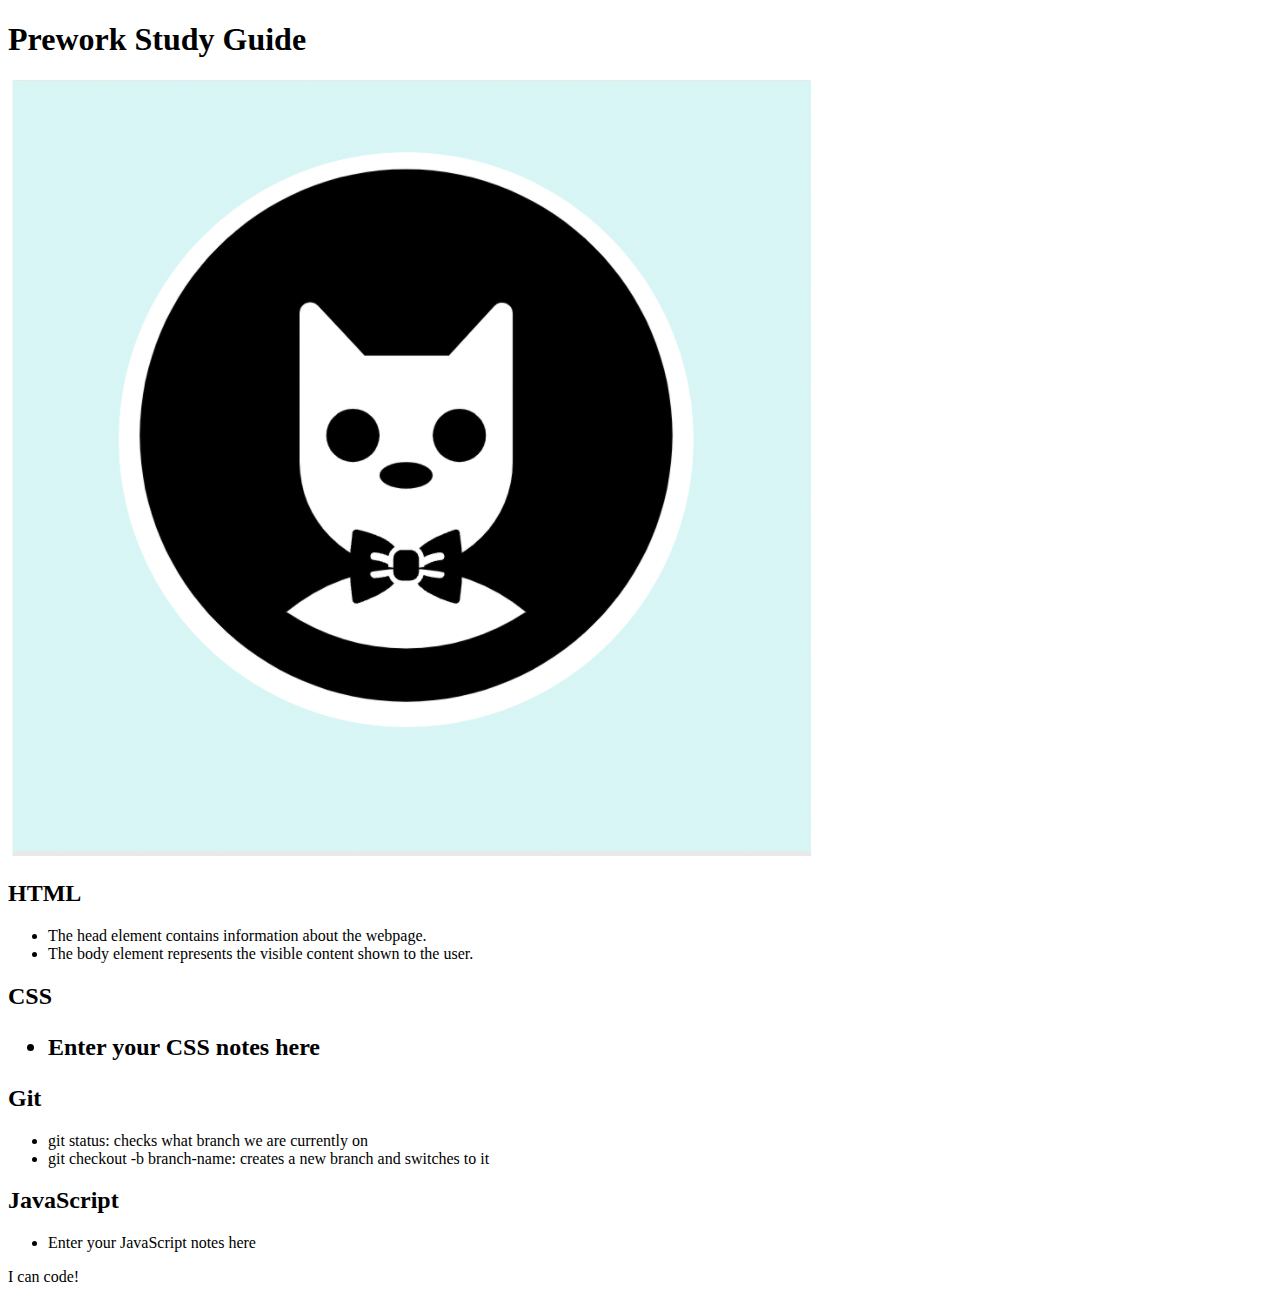
==== prework-study-guide/index.html @ 40711a9e "added code to HTML file" ====
<!DOCTYPE html>
<html lang="en">
  <head>
    <meta charset="UTF-8" />
    <meta http-equiv="X-UA-Compatible" content="IE=edge" />
    <meta name="viewport" content="width=device-width, initial-scale=1.0" />
    <title>Prework Study Guide</title>
  </head>
  <body>
    <header id="top">
      <h1>Prework Study Guide</h1>
      <img src="./assets/bowtie-cat.png" alt="Profile image of cat wearing a bow tie." />
    </header>
    <main>
      <section class="card" id="html-section">
        <h2>HTML</h2>
        <ul>
          <li>The head element contains information about the webpage.</li>
          <li>The body element represents the visible content shown to the user.</li>
        </ul>
      </section>
   
      <section class="card" id="css-section">
        <h2>CSS<h2>
          <ul>
            <li>Enter your CSS notes here</li>
          </ul>
      </section>
   
      <section class="card" id="git-section">
        <h2>Git</h2>
        <ul>
          <li>git status: checks what branch we are currently on</li>
          <li>git checkout -b branch-name: creates a new branch and switches to it</li>
        </ul>
      </section>
   
      <section class="card" id="javascript-section">
        <h2>JavaScript</h2>
        <ul>
          <li>Enter your JavaScript notes here</li>
        </ul>
      </section>
    </main>

    <footer>
      <p>I can code!</p>
    </footer>
  </body>
</html>
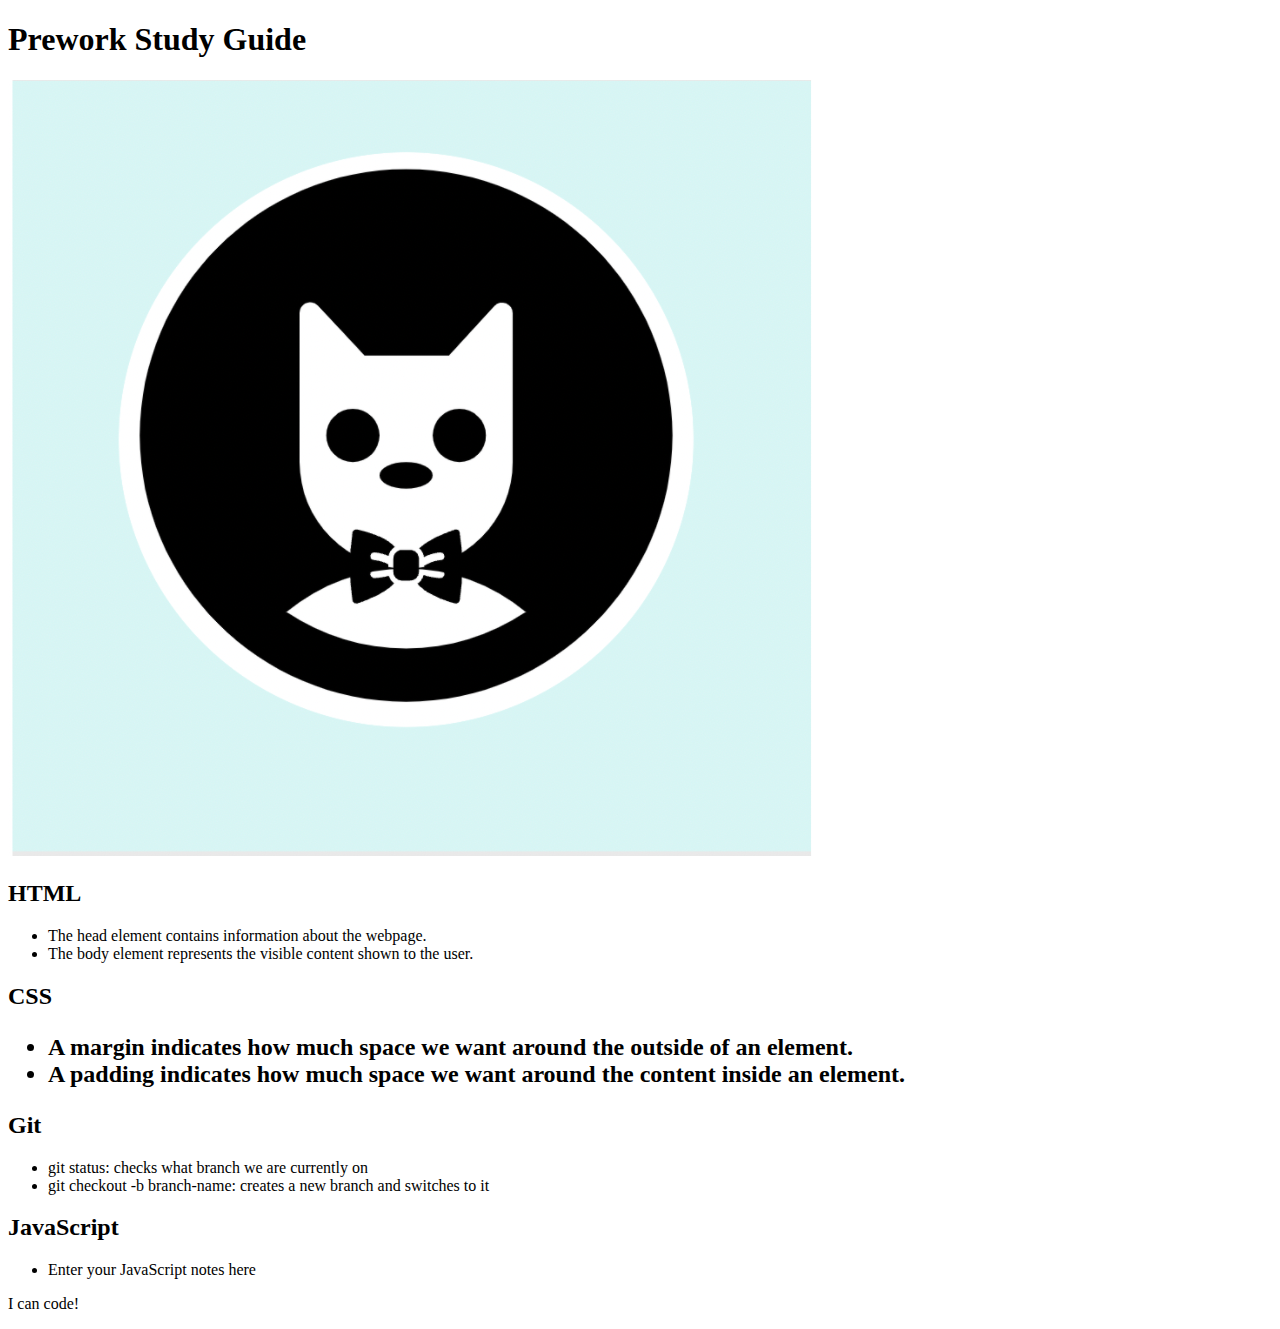
==== commit dd6bab54: "added CSS to project" ====
--- a/prework-study-guide/index.html
+++ b/prework-study-guide/index.html
@@ -1,6 +1,7 @@
 <!DOCTYPE html>
 <html lang="en">
   <head>
+    <link rel="stylesheet" href="./assets/style.css">
     <meta charset="UTF-8" />
     <meta http-equiv="X-UA-Compatible" content="IE=edge" />
     <meta name="viewport" content="width=device-width, initial-scale=1.0" />
@@ -23,15 +24,16 @@
       <section class="card" id="css-section">
         <h2>CSS<h2>
           <ul>
-            <li>Enter your CSS notes here</li>
+            <li>A margin indicates how much space we want around the outside of an element.</li>
+            <li>A padding indicates how much space we want around the content inside an element.</li>
           </ul>
       </section>
    
       <section class="card" id="git-section">
         <h2>Git</h2>
-        <ul>
-          <li>git status: checks what branch we are currently on</li>
-          <li>git checkout -b branch-name: creates a new branch and switches to it</li>
+          <ul>
+            <li>git status: checks what branch we are currently on</li>
+            <li>git checkout -b branch-name: creates a new branch and switches to it</li>
         </ul>
       </section>
    
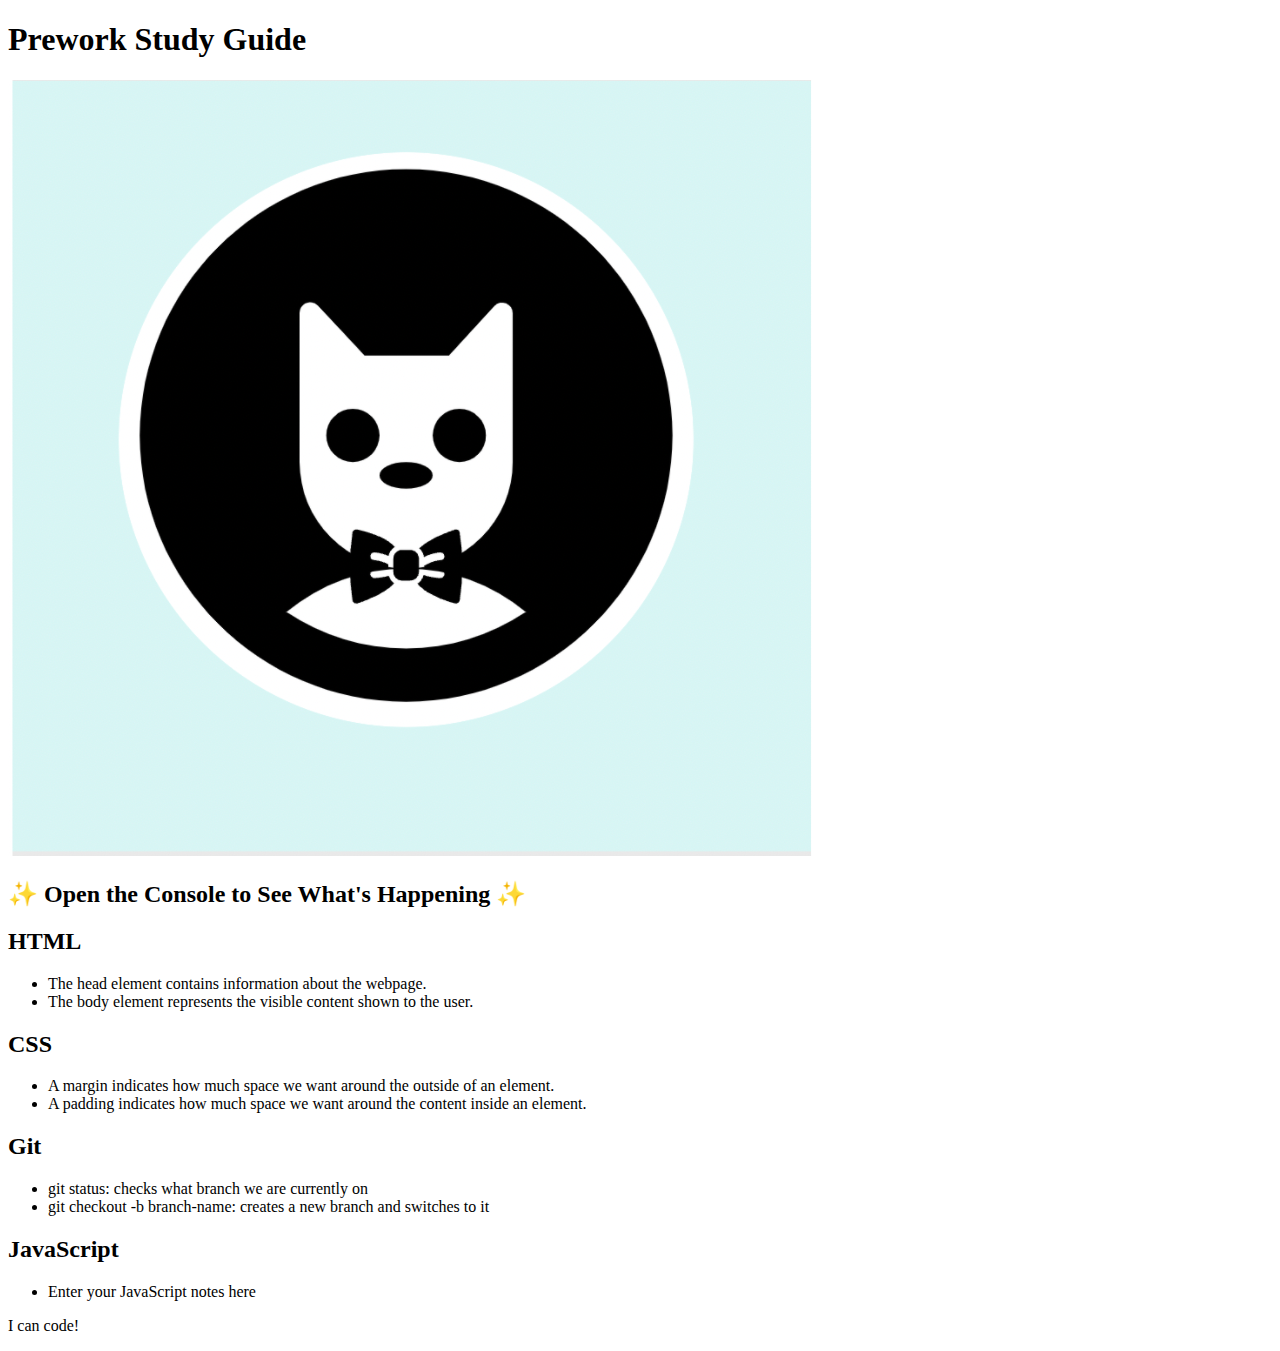
==== commit 4cbdabec: "<changing topics and making for commands>" ====
--- a/prework-study-guide/index.html
+++ b/prework-study-guide/index.html
@@ -11,6 +11,7 @@
     <header id="top">
       <h1>Prework Study Guide</h1>
       <img src="./assets/bowtie-cat.png" alt="Profile image of cat wearing a bow tie." />
+      <h2>✨ Open the Console to See What's Happening ✨</h2>
     </header>
     <main>
       <section class="card" id="html-section">
@@ -22,7 +23,7 @@
       </section>
    
       <section class="card" id="css-section">
-        <h2>CSS<h2>
+        <h2>CSS</h2>
           <ul>
             <li>A margin indicates how much space we want around the outside of an element.</li>
             <li>A padding indicates how much space we want around the content inside an element.</li>
@@ -48,5 +49,6 @@
     <footer>
       <p>I can code!</p>
     </footer>
+    <script src="./assets/script.js"></script>
   </body>
 </html>
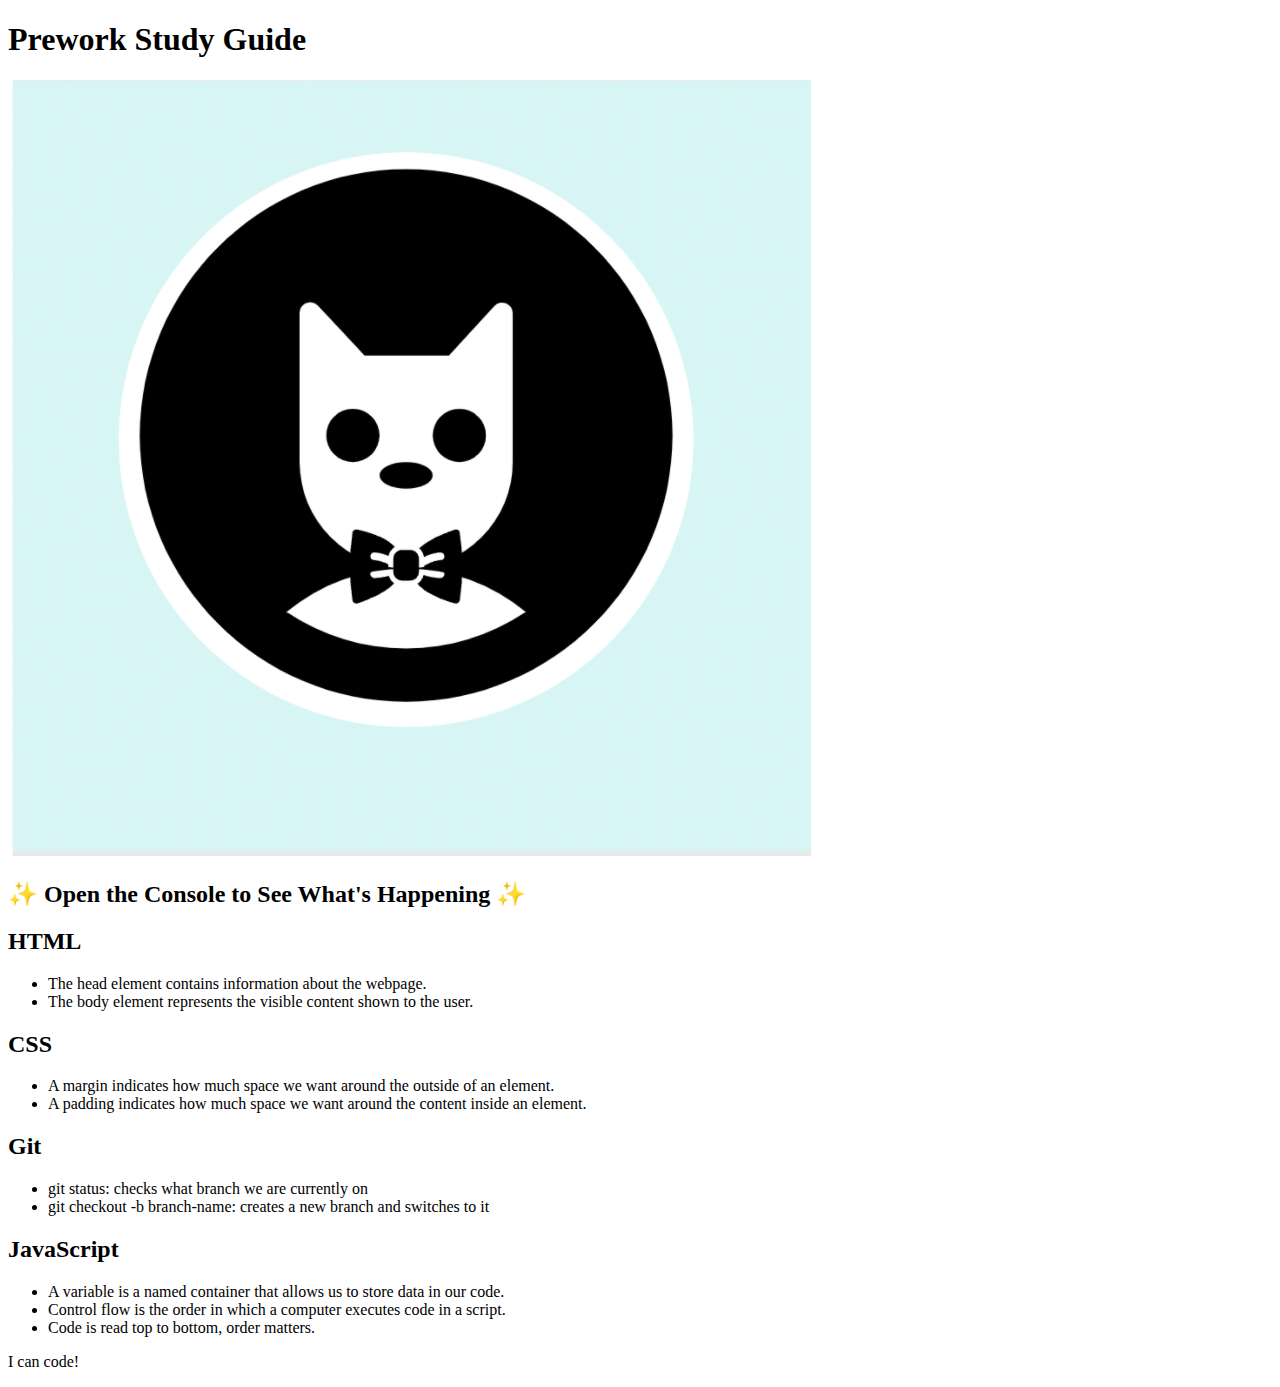
==== commit 5aab44df: "<Fixed bugs and learned about funcitons>" ====
--- a/prework-study-guide/index.html
+++ b/prework-study-guide/index.html
@@ -41,7 +41,9 @@
       <section class="card" id="javascript-section">
         <h2>JavaScript</h2>
         <ul>
-          <li>Enter your JavaScript notes here</li>
+          <li>A variable is a named container that allows us to store data in our code.</li>
+          <li>Control flow is the order in which a computer executes code in a script.</li>
+          <li>Code is read top to bottom, order matters.</li>
         </ul>
       </section>
     </main>
